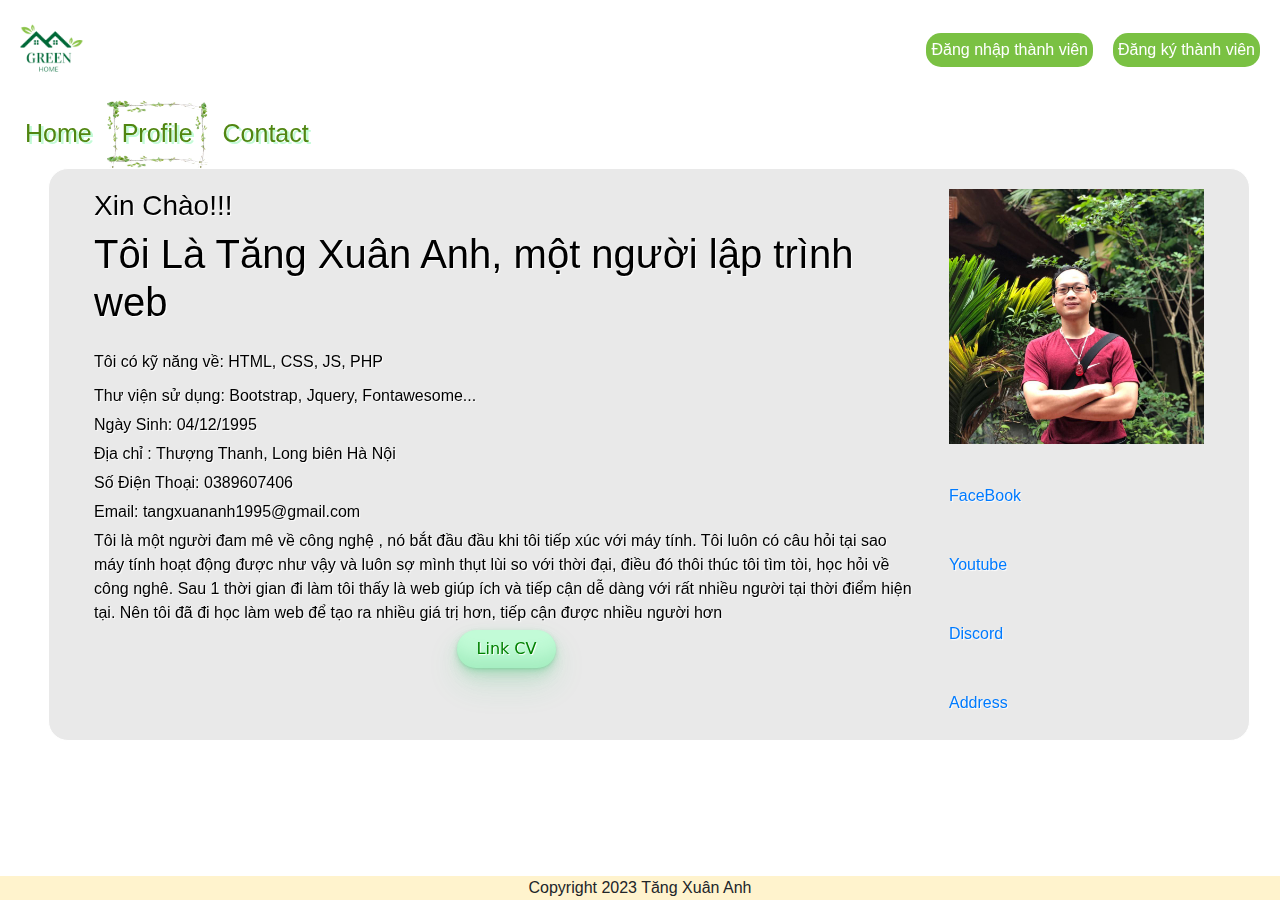
==== index.html @ 3e44c2ca "update" ====
<!DOCTYPE html>
<html lang="en">
<head>
    <meta charset="UTF-8">
    <meta http-equiv="X-UA-Compatible" content="IE=edge">
    <meta name="viewport" content="width=device-width, initial-scale=1.0">
    <link rel="stylesheet" href="https://cdn.jsdelivr.net/npm/bootstrap@4.3.1/dist/css/bootstrap.min.css" integrity="sha384-ggOyR0iXCbMQv3Xipma34MD+dH/1fQ784/j6cY/iJTQUOhcWr7x9JvoRxT2MZw1T" crossorigin="anonymous">
    <script src="https://code.jquery.com/jquery-3.3.1.slim.min.js" integrity="sha384-q8i/X+965DzO0rT7abK41JStQIAqVgRVzpbzo5smXKp4YfRvH+8abtTE1Pi6jizo" crossorigin="anonymous"></script>
    <script src="https://cdn.jsdelivr.net/npm/popper.js@1.14.7/dist/umd/popper.min.js" integrity="sha384-UO2eT0CpHqdSJQ6hJty5KVphtPhzWj9WO1clHTMGa3JDZwrnQq4sF86dIHNDz0W1" crossorigin="anonymous"></script>
    <script src="https://cdn.jsdelivr.net/npm/bootstrap@4.3.1/dist/js/bootstrap.min.js" integrity="sha384-JjSmVgyd0p3pXB1rRibZUAYoIIy6OrQ6VrjIEaFf/nJGzIxFDsf4x0xIM+B07jRM" crossorigin="anonymous"></script>
    <link rel="stylesheet" href="css/index.css">
    <link rel="stylesheet" href="https://cdnjs.cloudflare.com/ajax/libs/font-awesome/6.3.0/css/all.min.css" integrity="sha512-SzlrxWUlpfuzQ+pcUCosxcglQRNAq/DZjVsC0lE40xsADsfeQoEypE+enwcOiGjk/bSuGGKHEyjSoQ1zVisanQ==" crossorigin="anonymous" referrerpolicy="no-referrer" />
    <script src="js/index.js" defer></script>
    <title>Trang Chủ</title>
</head>
<body>
  <video autoplay muted loop id="bg-video">
    <source src="video/video_grass.mp4" type="video/mp4">
    
  </video>
    <header>
        <div class="container-fluid header">
            <div class="row d-flex justify-content-between">
                <div class="header_logo">
                    <img src="img/logo.png" alt="img/logo.png" class="img-fluid">
                </div>
                <div class="header_menber">
                    <a href="" class="header_menber-button">Đăng nhập thành viên</a>
                    <a href="" class="header_menber-button" >Đăng ký thành viên</a>
                </div>
            </div>
        </div>
        <ul class="nav " id="myTab" role="tablist">
          <li class="nav-item">
            <a class="nav-link border-tree" id="home-tab" data-toggle="tab" href="#home" role="tab" aria-controls="home" aria-selected="true">
              <img src="img/day_leo.png" alt="" class="img-fluid" >
              <img src="img/day_leo_2.png" alt="" class="img-fluid" >
              <img src="img/day_leo.png" alt="" class="img-fluid" >
              <img src="img/day_leo_2.png" alt="" class="img-fluid" >
              Home</a>
          </li>
          <li class="nav-item">
            <a class="nav-link active border-tree" id="profile-tab" data-toggle="tab" href="#profile" role="tab" aria-controls="profile" aria-selected="false">
              <img src="img/day_leo.png" alt="" class="img-fluid" >
              <img src="img/day_leo_2.png" alt="" class="img-fluid" >
              <img src="img/day_leo.png" alt="" class="img-fluid" >
              <img src="img/day_leo_2.png" alt="" class="img-fluid" >Profile</a>
          </li>
          <li class="nav-item ">
            <a class="nav-link border-tree" id="contact-tab" data-toggle="tab" href="#contact" role="tab" aria-controls="contact" aria-selected="false">
              <img src="img/day_leo.png" alt="" class="img-fluid" >
              <img src="img/day_leo_2.png" alt="" class="img-fluid" >
              <img src="img/day_leo.png" alt="" class="img-fluid" >
              <img src="img/day_leo_2.png" alt="" class="img-fluid" >Contact</a>
          </li>
        </ul>
      </header>
      <main>
        <div class="tab-content" id="myTabContent">
          <div class="tab-pane fade ml-5 content" id="home" role="tabpanel" aria-labelledby="home-tab">.ád.</div>
          <div class="tab-pane fade show active ml-5 content" id="profile" role="tabpanel" aria-labelledby="profile-tab">
            <div class="container">
              <div class="row">
                <div class="col-md-9">
                  <h3>Xin Chào!!!</h3>
                  <h1>Tôi Là Tăng Xuân Anh, một người lập trình web</h1>
                  <p>Tôi có kỹ năng về:  <i class="fa-brands fa-html5" style="color: #DD4A28;"></i> HTML, <i style="color: #1572B6;" class="fab fa-css3"></i> 
                    CSS, <i class="fab fa-js" style="color: yellow;"></i>  JS, <i class="fab fa-php"></i>  PHP</p>
                  <p>Thư viện sử dụng: Bootstrap, Jquery, Fontawesome...</p>
                  <p>Ngày Sinh: 04/12/1995</p>
                  <p>Địa chỉ : Thượng Thanh, Long biên Hà Nội</p>
                  <p>Số Điện Thoại: 0389607406</p>
                  <p>Email: tangxuananh1995@gmail.com</p>
                  <p>Tôi là một người đam mê về công nghệ , nó bắt đầu đầu khi tôi tiếp xúc với máy tính. Tôi luôn có câu hỏi tại sao máy tính hoạt động được như vậy và luôn sợ mình thụt lùi so với thời đại, điều đó thôi thúc tôi tìm tòi, học hỏi về công nghê. Sau 1 thời gian đi làm tôi thấy là web giúp ích và tiếp cận dễ dàng với rất nhiều người tại thời điểm hiện tại. Nên tôi đã đi học làm web để tạo ra nhiều giá trị hơn, tiếp cận được nhiều người hơn</p>
                  <div class="text-center">
                    <a href="https://www.topcv.vn/xem-cv/X1RXUldZXloHAlAEA1FTAFFSU1MBWwNQVgIBAgda4f" class="cv" target="_blank">Link CV</a>

                  </div>
                </div>
                <div class="col-md-3 side-bar">
                  <img src="img/avata.jpg" title="avata" class="img-fluid" alt="img/avata.jpg">
                  <br>
                  <a href="https://www.facebook.com/bach.t.vuong"> <i class="fab fa-facebook"></i> FaceBook</a>
                  <br>
                  <a href="https://www.youtube.com/channel/UCdWP4f3gZTNPc4VzciBeNZg"> <i class="fab fa-youtube"></i> Youtube</a>
                  <br>
                  <a href="https://discord.com/users/626596989131423774"> <i class="fab fa-discord"></i>Discord</a>
                  <br>
                  <a href="https://goo.gl/maps/F6v7WWxgv3KRiVKA6" target="_blank"> <i class="fas fa-location-arrow"></i>Address</a>
                  
                </div>

              </div>

              </div>
          </div>
          <div class="tab-pane fade ml-5 content" id="contact" role="tabpanel" aria-labelledby="contact-tab">..d.</div>
        </div>
        
    </main>
    <footer>
      <div class="footer text-center">Copyright 2023 Tăng Xuân Anh</div>
    </footer>
</body>
</html>
---- css/index.css ----
.header_logo {
    width: 100px;
    /* height: 50px; */
}
.header_menber-button {
    background-color: #7AC143;
    color: white;
    border-radius: 15px;
    padding: 5px;
    margin: 0 10px;
}
.header_menber-button:hover {
    text-decoration: none;
    background-color: #518611;
    color: white;
}
.header {
    /* background-color: #7AC143; */
    
}
.header_menber {
    display: flex;
    align-items: center;
    padding-right: 10px;
}
.navigation {
    /* background-color: #DDDDDD; */
}
.nav-link {
    color: #2E2E2E;
}
.dropdown-toggle:hover .dropdown-menu {
    display: block !important;
}
#bg-video {
    position: fixed;
    left: 50%;
    top: 50%;
    bottom: auto;
    right: auto;
    min-width: 100%;
    min-height: 100%;
    transform: translateX(-50%) translateY(-50%);
    z-index: -100;
    background-position: center;
    background-size: cover;
    background-repeat: no-repeat;
}
.nav-item a {
    text-shadow: 2.5px 2px 0px #c2fbd7;;
    color: #518611;
    padding: 15px;
    font-size: 25px;
}

.border-tree {
    position: relative;
}
.border-tree img {
    position: absolute;
    /* background-color: #6a5af9; */
    display: block;
    transition-duration: 2s ;
}
.border-tree img:nth-child(1) {
    top: 0;
    left: 0;
    width: 0;
    height: 13px;
}
.border-tree img:nth-child(2) {
    top: 0;
    right: 0;
    width: 13px;
    height: 0;
}
.border-tree img:nth-child(3) {
    bottom: 0;
    right:  0;
    width: 0;
    height: 13px;
}
.border-tree img:nth-child(4) {
    bottom: 0;
    left: 0;
    width: 13px;
    height: 0;
}
.nav {
    margin-left: 10px;
}
.border-tree:hover img:nth-child(odd) {
    width: 100%;
}
.border-tree:hover img:nth-child(even) {
    height: 100%;
}
.active > img:nth-child(1) {
    top: 0;
    left: 0;
    width: 100%;
    height: 13px;
}
.active > img:nth-child(2) {
    top: 0;
    right: 0;
    width: 13px;
    height: 100%;
}
.active > img:nth-child(3) {
    bottom: 0;
    right:  0;
    width: 100%;
    height: 13px;
}
.active > img:nth-child(4) {
    bottom: 0;
    left: 0;
    width: 13px;
    height: 100%;
}
.content {
    border: 1px solid white;
    border-radius: 20px;
    padding: 20px;
    margin-right: 30px;
    text-shadow: 1px 1px 1px white;
    background-color:rgb(211 211 211 / 50%);
    opacity: 1.5; 
    color: black;
    margin-bottom: 100px;
}
.content i {
    font-size: 30px;
    text-shadow: none;
}
.fa-php {
    background-color: #7576AC ;
    border-radius: 50%;
}
.fa-youtube {
    color: red;
}
.side-bar a {
    display: block;
}
img {
    display: block;
}

.cv {
  background-color: #c2fbd7;
  border-radius: 100px;
  box-shadow: rgba(44, 187, 99, .2) 0 -25px 18px -14px inset,rgba(44, 187, 99, .15) 0 1px 2px,rgba(44, 187, 99, .15) 0 2px 4px,rgba(44, 187, 99, .15) 0 4px 8px,rgba(44, 187, 99, .15) 0 8px 16px,rgba(44, 187, 99, .15) 0 16px 32px;
  color: green;
  cursor: pointer;
  display: inline-block;
  font-family: CerebriSans-Regular,-apple-system,system-ui,Roboto,sans-serif;
  padding: 7px 20px;
  text-align: center;
  text-decoration: none;
  transition: all 250ms;
  border: 0;
  font-size: 16px;
  user-select: none;
  -webkit-user-select: none;
  touch-action: manipulation;
}

.cv:hover {
  box-shadow: rgba(44,187,99,.35) 0 -25px 18px -14px inset,rgba(44,187,99,.25) 0 1px 2px,rgba(44,187,99,.25) 0 2px 4px,rgba(44,187,99,.25) 0 4px 8px,rgba(44,187,99,.25) 0 8px 16px,rgba(44,187,99,.25) 0 16px 32px;
  transform: scale(1.05) rotate(-1deg);
  text-decoration: none;
  color: #518611;
}
.footer {
    background-color: #FFF3CD;
    position: fixed;
    bottom: 0;
    width: 100%;
}
.content p {
    margin-bottom: 5px;
}
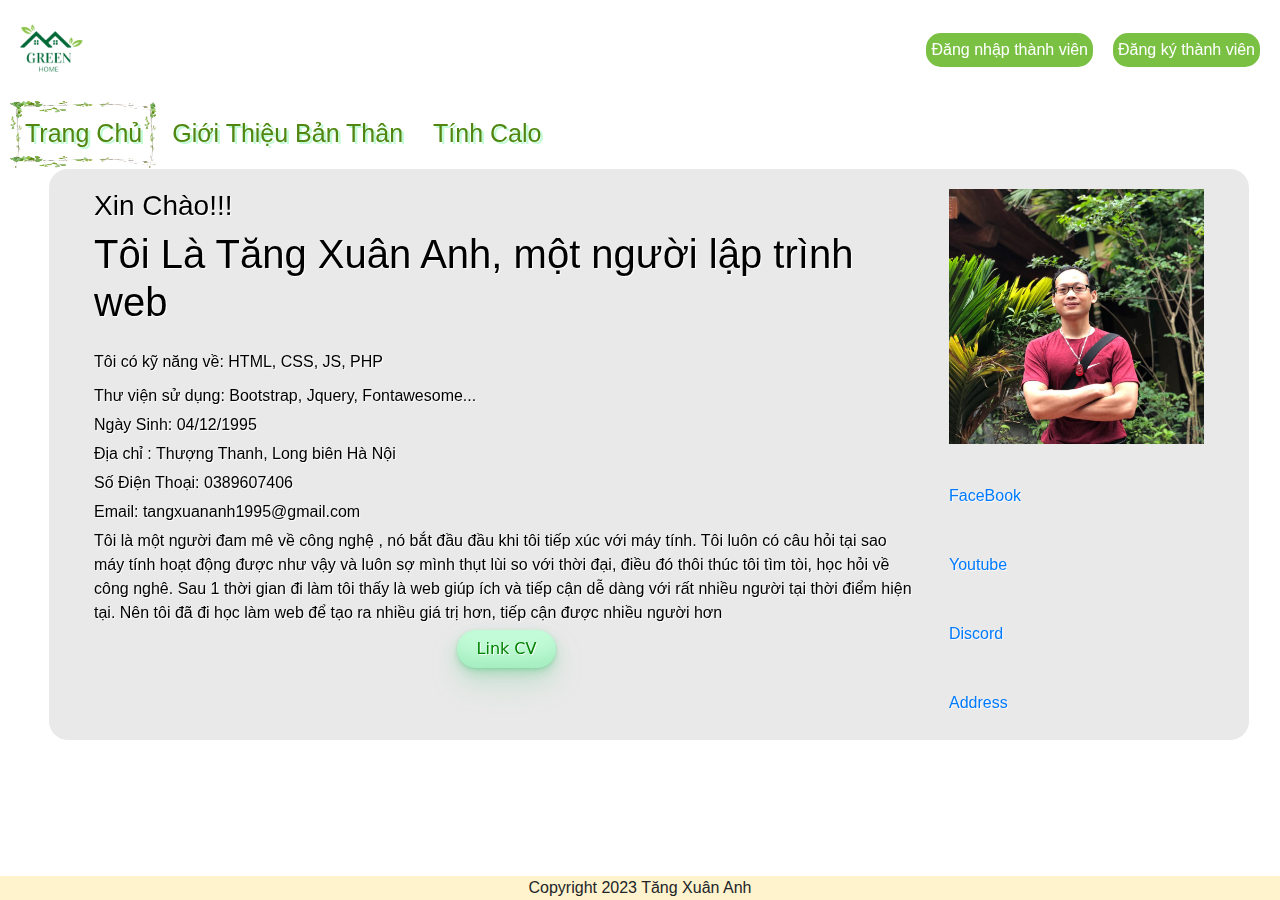
==== commit 01d4f963: "update register and login" ====
--- a/index.html
+++ b/index.html
@@ -25,33 +25,33 @@
                     <img src="img/logo.png" alt="img/logo.png" class="img-fluid">
                 </div>
                 <div class="header_menber">
-                    <a href="" class="header_menber-button">Đăng nhập thành viên</a>
-                    <a href="" class="header_menber-button" >Đăng ký thành viên</a>
+                    <a href="login.html" class="header_menber-button" target="_blank">Đăng nhập thành viên</a>
+                    <a href="register.html" class="header_menber-button" target="_blank">Đăng ký thành viên</a>
                 </div>
             </div>
         </div>
         <ul class="nav " id="myTab" role="tablist">
           <li class="nav-item">
-            <a class="nav-link border-tree" id="home-tab" data-toggle="tab" href="#home" role="tab" aria-controls="home" aria-selected="true">
+            <a class="nav-link active border-tree" id="home-tab" data-toggle="tab" href="#home" role="tab" aria-controls="home" aria-selected="true">
               <img src="img/day_leo.png" alt="" class="img-fluid" >
               <img src="img/day_leo_2.png" alt="" class="img-fluid" >
               <img src="img/day_leo.png" alt="" class="img-fluid" >
               <img src="img/day_leo_2.png" alt="" class="img-fluid" >
-              Home</a>
+              Trang Chủ</a>
           </li>
           <li class="nav-item">
-            <a class="nav-link active border-tree" id="profile-tab" data-toggle="tab" href="#profile" role="tab" aria-controls="profile" aria-selected="false">
+            <a class="nav-link border-tree" id="profile-tab" data-toggle="tab" href="#profile" role="tab" aria-controls="profile" aria-selected="false">
               <img src="img/day_leo.png" alt="" class="img-fluid" >
               <img src="img/day_leo_2.png" alt="" class="img-fluid" >
               <img src="img/day_leo.png" alt="" class="img-fluid" >
-              <img src="img/day_leo_2.png" alt="" class="img-fluid" >Profile</a>
+              <img src="img/day_leo_2.png" alt="" class="img-fluid" >Giới Thiệu Bản Thân</a>
           </li>
           <li class="nav-item ">
-            <a class="nav-link border-tree" id="contact-tab" data-toggle="tab" href="#contact" role="tab" aria-controls="contact" aria-selected="false">
+            <a class="nav-link border-tree" id="calculate-tab" data-toggle="tab" href="#calculate" role="tab" aria-controls="calculate" aria-selected="false">
               <img src="img/day_leo.png" alt="" class="img-fluid" >
               <img src="img/day_leo_2.png" alt="" class="img-fluid" >
               <img src="img/day_leo.png" alt="" class="img-fluid" >
-              <img src="img/day_leo_2.png" alt="" class="img-fluid" >Contact</a>
+              <img src="img/day_leo_2.png" alt="" class="img-fluid" >Tính Calo</a>
           </li>
         </ul>
       </header>
@@ -94,7 +94,7 @@
 
               </div>
           </div>
-          <div class="tab-pane fade ml-5 content" id="contact" role="tabpanel" aria-labelledby="contact-tab">..d.</div>
+          <div class="tab-pane fade ml-5 content" id="calculate" role="tabpanel" aria-labelledby="calculate-tab">..d.</div>
         </div>
         
     </main>
